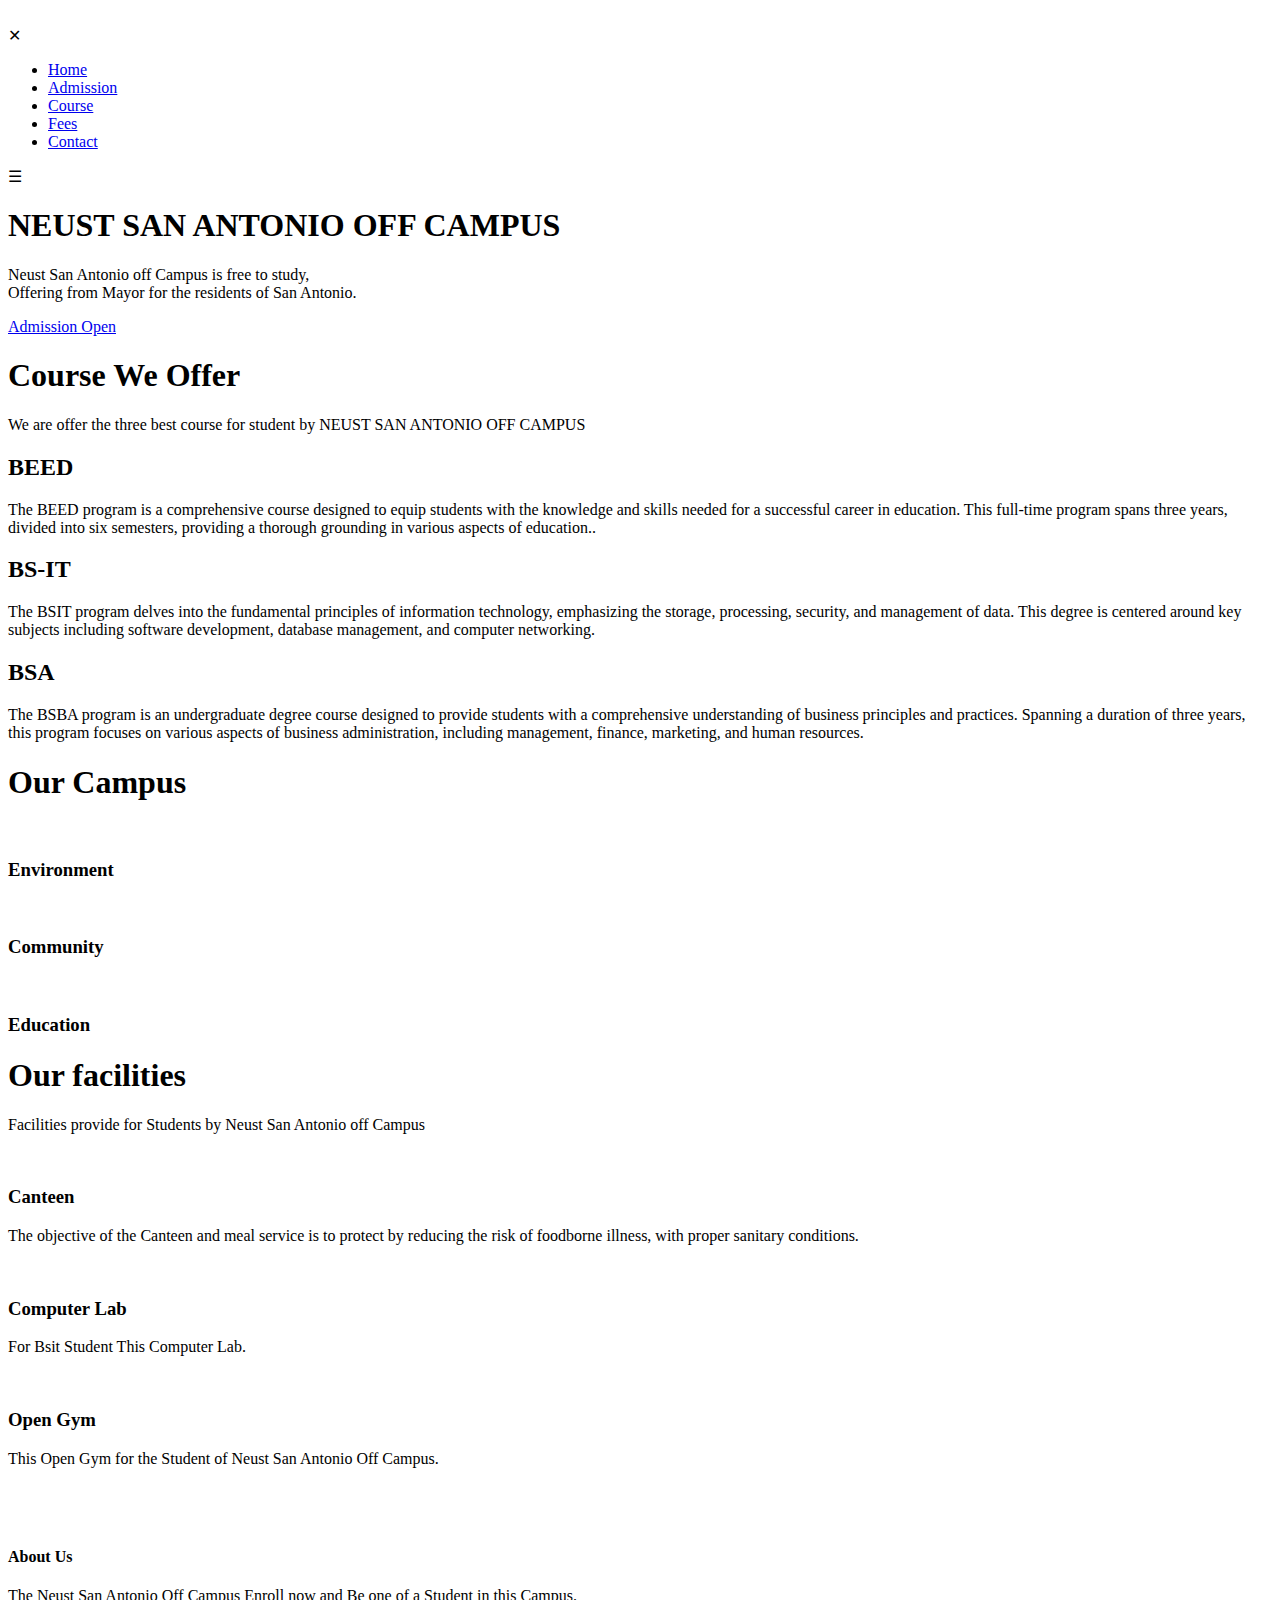
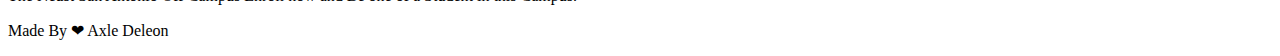
==== index.html @ 98fec012 "Add files via upload" ====
<!DOCTYPE html>
<html lang="en">
<head>
    
    <meta name="viewport"content="width=device-width, initial-scale=1.0, maximum-scale=1.0, user-scalable=0">
    <meta name="description" content="The Gokul Global University at Sidhpur provide one of the earliest form of technical studies, which has been vital in setting up the standard of brilliance.">
    <meta name="keywords" content="Gokul Global University,Collage">
    <meta name="author" content="Jaydipsinh Solanki">

    <title>NEUST SAN ANTONIO OFF CAMPUS</title>
    
    <link rel="stylesheet" href="main_style.css">
    <link rel="shortcut icon" href="image/favicon.ico" type="image/svg+xml">
</head>
<body>
    
    <section class="header">
        <nav>
            <a href="index.html"><img src="" id=""></a>

            <div class="nav-links" id="navLinks">

                <span class="icon" onclick="hidemenu()">&#10005;</span>
                <ul>
                    <li><a href="index.html">Home</a></li>
                    <li><a href="Admission_page.html">Admission</a></li>
                    <li><a href="#course_call">Course</a></li>
                    <li><a href="fees_page.html">Fees</a></li>
                    <li><a href="Contact_page.html">Contact</a></li>
                </ul>
            </div> 
            <span class="icon" onclick="showmenu()">&#9776;</span>
        </nav>
       
        <div class="text-box">
            <h1>NEUST SAN ANTONIO OFF CAMPUS </h1>
            <p>Neust San Antonio off Campus is free to study,<br>Offering from Mayor for the residents of San Antonio.</p>
            
            <a href="Admission_page.html" class="hero-btn">Admission Open</a>
        </div>
    </section>

    <!--Course of Collage-->


    <section class="course" id="course_call">
        <h1>Course We Offer</h1>
        <p>We are offer the three best course for student by NEUST SAN ANTONIO OFF CAMPUS</p>

        <div class="row">
            <div class="course-col">
                <h2>BEED</h2>
                <p>The BEED program is a comprehensive course designed to equip students with the knowledge and skills needed for a successful career in education. This full-time program spans three years, divided into six semesters, providing a thorough grounding in various aspects of education..</p>
            </div>

            <div class="course-col">
                <h2>BS-IT </h2>
                <p>The BSIT program delves into the fundamental principles of information technology, emphasizing the storage, processing, security, and management of data. This degree is centered around key subjects including software development, database management, and computer networking. </p>
            </div>

            <div class="course-col">
                <h2>BSA</h2>
                <p> The BSBA program is an undergraduate degree course designed to provide students with a comprehensive understanding of business principles and practices. Spanning a duration of three years, this program focuses on various aspects of business administration, including management, finance, marketing, and human resources. </p>
            </div>


        </div>
    </section>

    <!--Campus Section-->

    <section class="campus">
        <h1> Our Campus</h1>
        <!-- <p>Lorem ipsum dolor sit amet consectetur adipisicing elit. Quibusdam quisquam atque non voluptate</p> -->

            <div class="row">
                <div class="campus-col">
                    <img src="E.jpg" alt="">
                    <div class="layer">
                        <h3>Environment</h3>
                    </div>
                </div>

                <div class="campus-col">
                    <img src="Com.jpg" alt="">
                    <div class="layer">
                        <h3>Community</h3>
                    </div>
                </div>

                <div class="campus-col">
                    <img src="Ed.jpeg" alt="">
                    <div class="layer">
                        <h3>Education</h3>
                    </div>
                </div>
            </div>
    </section>

    <!--Facilities Section-->

    <section class="facilities">
        <h1> Our facilities</h1>
        <p>Facilities provide for Students by Neust San Antonio off Campus</p>

        <div class="row">
            <div class="facilities-col">
                <img src="canteen.jpg" alt="">
                <h3>Canteen</h3>
                <p>The objective of the Canteen and meal service is to protect by reducing the risk of foodborne illness, with proper sanitary conditions.</p>
            </div>

            <div class="facilities-col">
                <img src="auditorium.jpg" alt="">
                <h3>Computer Lab</h3>
                <p>For Bsit Student This Computer Lab.</p>
            </div>

            <div class="facilities-col">
                <img src="hostel.jpg" alt="">
                <h3>Open Gym</h3>
                <p>This Open Gym for the Student of Neust San Antonio Off Campus.</p>
            </div>
        </div>
        </section>

        <!--Call To Action Section-->

        <section class="ctn">
            <h1> &nbsp; &nbsp;&nbsp;&nbsp;&nbsp;&nbsp;&nbsp;&nbsp;&nbsp;&nbsp;&nbsp;&nbsp;&nbsp;&nbsp;&nbsp;&nbsp; </h1>
        </section>

         <!--Footer-->
         <section class="footer">
             <h4>About Us</h4>
            <p>The Neust San Antonio Off Campus Enroll now and Be one of a Student in this Campus.</p>
             <p id="copyright">Made By &#10084; Axle Deleon</p>
         </section>

    <!--Javascript is Start-->
    <script src="main_script.js"></script>
</body>

    
    
</html>
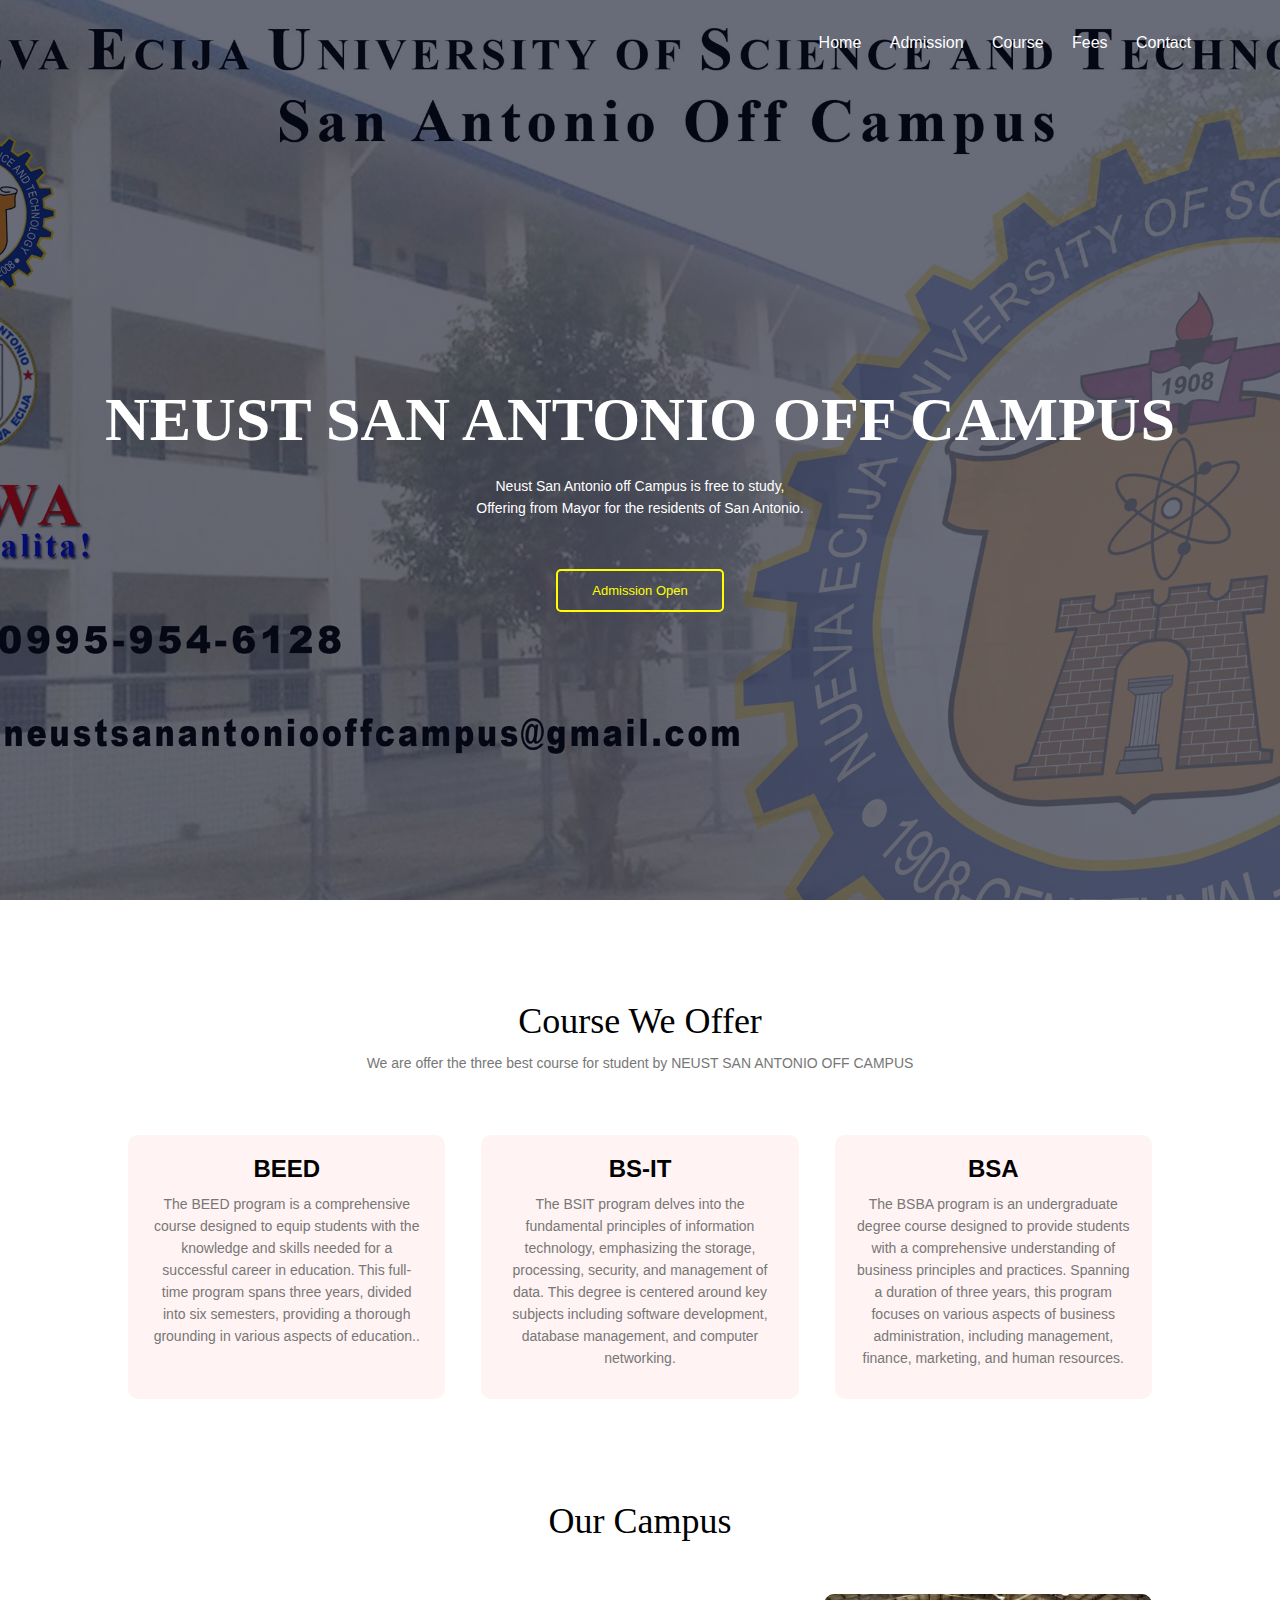
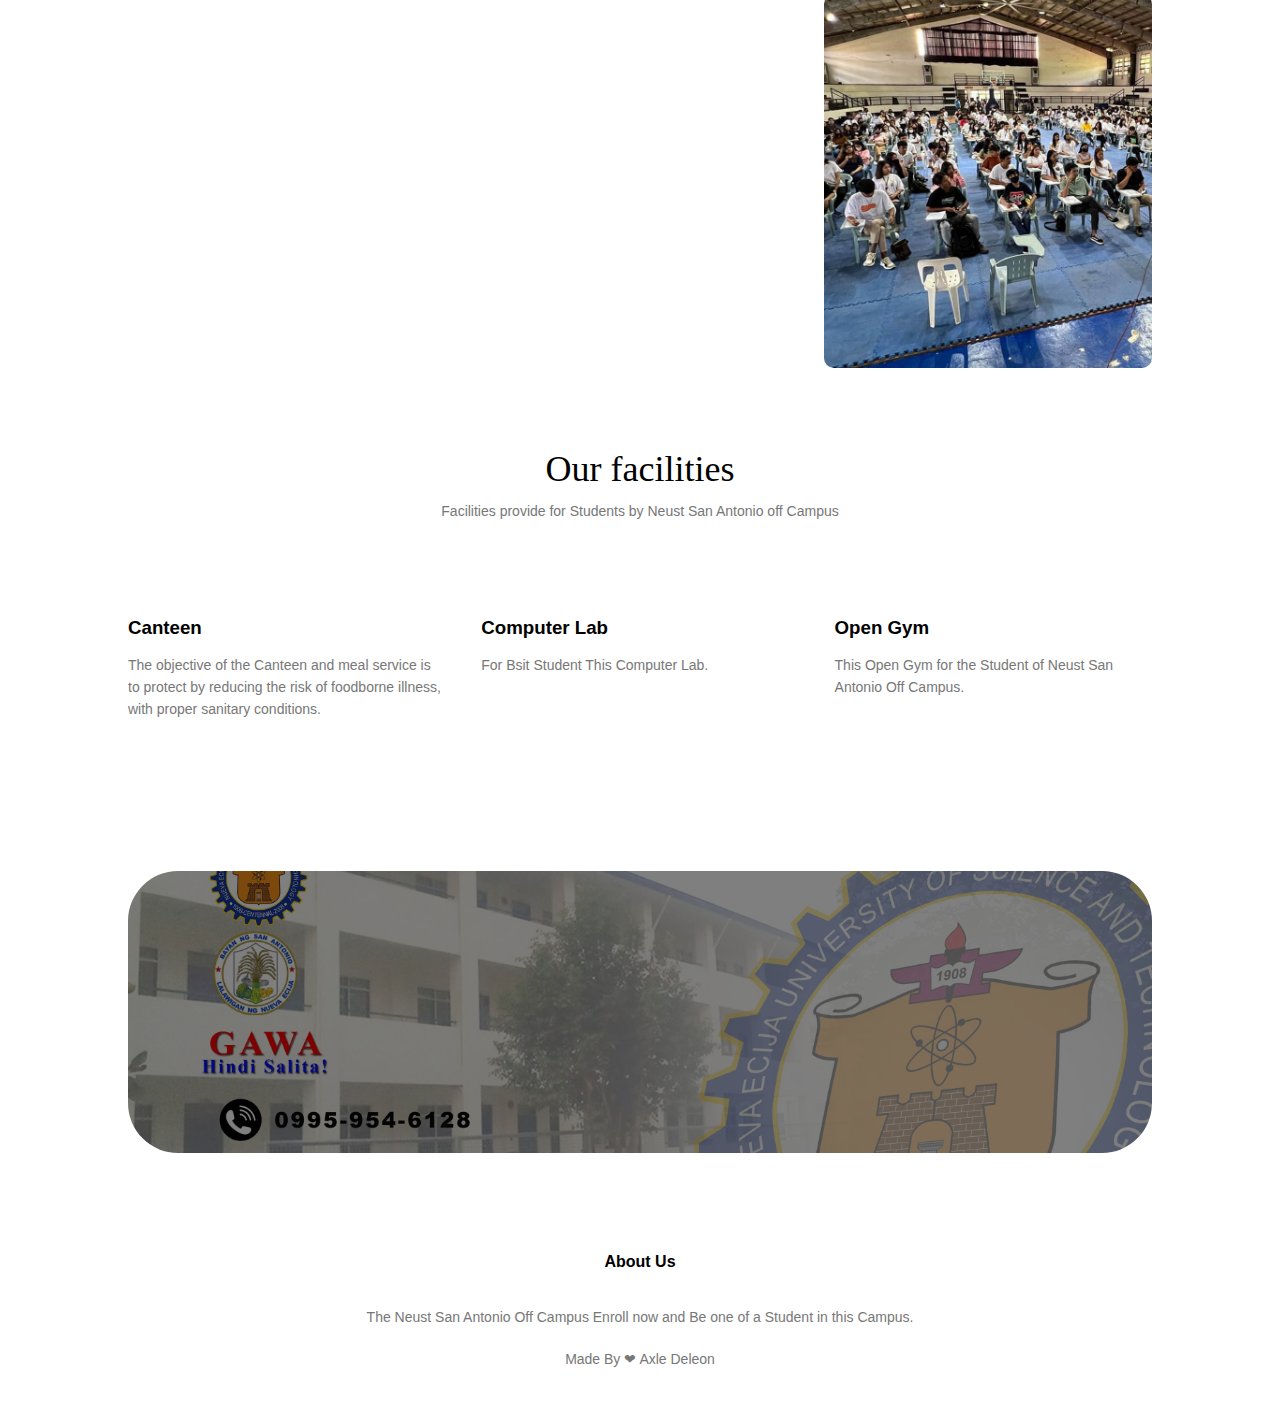
==== commit f161d778: "Update index.html" ====
--- a/index.html
+++ b/index.html
@@ -82,7 +82,7 @@
                 </div>
 
                 <div class="campus-col">
-                    <img src="Com.jpg" alt="">
+                    <img src="Com(1).jpg" alt="">
                     <div class="layer">
                         <h3>Community</h3>
                     </div>
@@ -143,4 +143,4 @@
 
     
     
-</html>+</html>
--- a/main_style.css
+++ b/main_style.css
@@ -0,0 +1,383 @@
+
+
+ /* Cascading Style Sheets */
+
+ *{
+    margin: 0;
+    padding: 0;
+    /* border: 1px solid yellow; */
+}
+
+@font-face {
+    font-family: myFirstFont;
+    src: url(../Poppins/Poppins-Regular.ttf);
+}
+    @font-face {
+    font-family: bold;
+    src: url(../Poppins/Poppins-Bold.ttf);
+}
+
+@font-face {
+    font-family: secound;
+    src: url(../Poppins/Poppins-Bold.ttf);
+}
+
+h1{
+    font-family: bold;
+}
+
+body{
+    font-family: myFirstFont,Verdana, Geneva, Tahoma, sans-serif;
+    cursor:default;
+}
+
+    /* Website Scrollerbar */
+    body::-webkit-scrollbar {
+        width: 5px !important;
+        height: 5px !important;
+    }
+    body::-webkit-scrollbar-track {
+        background: #3838387c !important;
+    }
+    body::-webkit-scrollbar-thumb {
+        background-color: #e0120ba4 !important;
+        border: 1px solid #ff020279 !important;
+        border-radius: 1px !important;
+    }
+
+.header{
+    min-height: 100vh;
+    width: 100%;
+    background-image: linear-gradient(rgba(4,9,30,0.6),rgba(4,9,30,0.6)),url(Back.jpg);
+    background-position: center;
+    background-size: cover;
+    position: relative;
+}
+nav{
+    display: flex;
+    padding: 2% 6%;
+    justify-content: space-between;
+    align-items: center;
+}
+nav img{
+    width: 150px;
+}
+.nav-links{
+    flex: 1;
+    text-align: right;
+    
+}
+.nav-links ul li{
+    list-style: none;
+    display: inline-block;
+    padding: 8px 12px;
+    position: relative;
+    
+}
+.nav-links a{
+    color: #fff;
+    text-decoration: none;
+    font-size: 16px;
+    
+}
+.nav-links ul li::after{
+    content: '';
+    width: 0%;
+    height: 2px;
+    background: #ff0000;
+    display: block;
+    margin: auto;
+    transition: 0.5s;
+    
+}
+.nav-links ul li:hover::after{
+    width: 100%;
+    
+}
+.text-box{
+    width: 90%;
+    color: #fff;
+    position:absolute;
+    top: 30%;
+    left: 50%;
+    transform: translate(-50%,50%);
+    text-align: center;
+}
+.text-box h1{
+    font-size: 62px;
+    font-weight: bold;
+
+}
+.text-box p{
+    margin: 10px 0 40px;
+    font-size: 14px;
+    color: #fff;
+    
+}
+.hero-btn{
+    display: inline-block;
+    text-decoration: none;
+    color: yellow;
+    border: 2px solid yellow;
+    padding: 12px 34px;
+    font-size: 13px;
+    background: transparent;
+    position: relative;
+    cursor: pointer;
+    border-radius: 5px;
+}
+.hero-btn:hover{
+    color: black;
+    border: 2px solid yellow;
+    background:yellow;
+    transition: 0.5s;
+}
+
+.icon{
+    display:none;
+}
+
+/* Course */
+
+ .course{
+    width: 80%;
+    margin: auto;
+    text-align: center;
+    padding-top: 100px;
+}
+h1{
+    font-size: 36px;
+    font-weight: 300;
+}
+p{
+    color:#777;
+    font-size: 14px;
+    font-weight: 300;
+    line-height: 22px;
+    padding: 10px;
+}
+.row{
+    margin-top: 5%;
+    display: flex;
+    justify-content: space-between;
+}
+.course-col{
+    flex-basis: 31%;
+    background: #fff3f3;
+    border-radius: 10px;
+    margin-bottom:5%;
+    padding: 20px 12px;
+    box-sizing: border-box;
+    transition: 0.5s;
+}
+h3{
+    text-align: center;
+    font-weight: 600;
+    margin: 10px 0px;
+}
+.course-col:hover{
+    box-shadow: 10px 10px 24px 0px rgba(0,0,0,0.4);
+}
+
+
+    /*Campus*/
+
+
+.campus{
+    width: 80%;
+    margin: auto;
+    text-align: center;
+    padding-top: 50px;
+}
+.campus-col{
+    flex-basis: 32%;
+    border-radius: 10px;
+    margin-bottom: 30px;
+    position: relative;
+    overflow: hidden;
+}
+.campus-col img{
+    width: 100%;
+    display: block;
+}
+.layer{
+    background: transparent;
+    height: 100%;
+    width: 100%;
+    position: absolute;
+    top: 0%;
+    left: 0%;
+    transition: 0.5s;
+}
+
+.layer:hover{
+    background: rgba(0, 245, 253, 0.534);
+
+    /* rgba(253, 0, 0, 0.7); */
+}
+
+.layer h3{
+    width: 100%;
+    font-weight: 500;
+    color: #fff;
+    font-size: 26px;
+    bottom: 0%;
+    left: 50%;
+    transform: translate(-50%);
+    position: absolute;
+    opacity: 0;
+    transition: 0.5s;
+}
+
+.layer:hover h3{
+    opacity: 1;
+    bottom: 49%;
+}
+
+/* Facilities */
+
+.facilities{
+    width: 80%;
+    margin: auto;
+    text-align: center;
+    padding-top: 50px;
+}
+
+.facilities-col{
+    flex-basis: 31%;
+    border-radius: 10px;
+    margin-bottom: 5%;
+    text-align: left;
+}
+.facilities-col img{
+    width: 100%;
+    border-radius: 10px;
+    transition: 0.5s;
+}
+.facilities-col p{
+    padding: 0%;
+}
+
+.facilities-col h3{
+    margin-top: 16px;
+    margin-bottom: 15px;
+    text-align: left;
+}
+
+.facilities-col img:hover{
+    box-shadow: 3.5px 5px 15px 10px rgba(0, 0, 0, 0.308);
+}
+
+/* Call To Action */
+
+.ctn{
+    margin: 100px auto;
+    width: 80%;
+    background-image: linear-gradient(rgba(0,0,0,0.5),rgba(0,0,0,0.5)), url(Back.jpg);
+    background-position: center;
+    background-size: cover;
+    border-radius: 50px;
+    text-align: center;
+    padding: 100px 0;
+    transition: 0.5s;
+}
+.ctn h1{
+    color: #fff;
+    margin-bottom: 40px;
+    padding: 0;
+}
+.ctn:hover{
+    margin: 100px auto;
+    width: 80%;
+    background-image:linear-gradient(rgba(0,0,0,0.3),rgba(0,0,0,0.3)),url(Back.jpg);
+    background-position: center;
+    background-size: cover;
+    border-radius: 50px;
+    padding: 100px 0;
+    box-shadow: 10px 10px 24px 0px rgba(0, 0, 0, 0.664);
+}
+
+
+/* Footer */
+
+.footer{
+    width: 100%;
+    text-align: center;
+    padding: 30px 0;
+    margin-top: -50px;
+}
+
+.footer h4{
+    margin-bottom: 25px;
+    margin-top: 20px;
+    font-weight: 600;
+} 
+
+/* Media query for responsive */
+
+@media (max-width: 700px) {
+
+    *{
+        overflow-x: hidden;
+        margin: 0;
+        padding: 0;
+    
+    }
+    #logo-img{
+        padding: 10px;
+    }
+    .text-box h1{
+       font-size: 30px;
+       font-weight: bold;
+    }
+    .text-box p{
+        font-size: 12px;
+    }
+    .nav-links ul li{
+        display: block;
+    }
+    .nav-links{
+        position: absolute;
+        background: #f44336;
+        height: 100vh;
+        width: 200px;
+        top: 0%;
+        right: -200px;
+        text-align: left;
+        z-index: 2;
+        transition: 1s;
+    }
+    .icon{
+        display: block;
+        color: #fff;
+        margin: 10px;
+        font-size: 25px;
+        cursor: pointer;
+    }
+    .nav-links ul{
+        padding: 30px;
+    }
+
+    /*Course in Media query*/
+   
+    .course-col{
+        margin: 10px 10px;
+    }
+    .row{
+        flex-direction: column;  
+    }   
+    .course-col:hover{
+        box-shadow: 3px 3px 0.5px 0.5px rgba(0, 0, 0, 0.486);
+    }
+        /* Facilities */
+    .facilities-col img:hover{
+        box-shadow:none;
+    }
+
+    /* Call To Action in Media query*/
+    .ctn h1{
+        font-size: 24px;
+    }
+}
+
+/* Media query is Close*/
